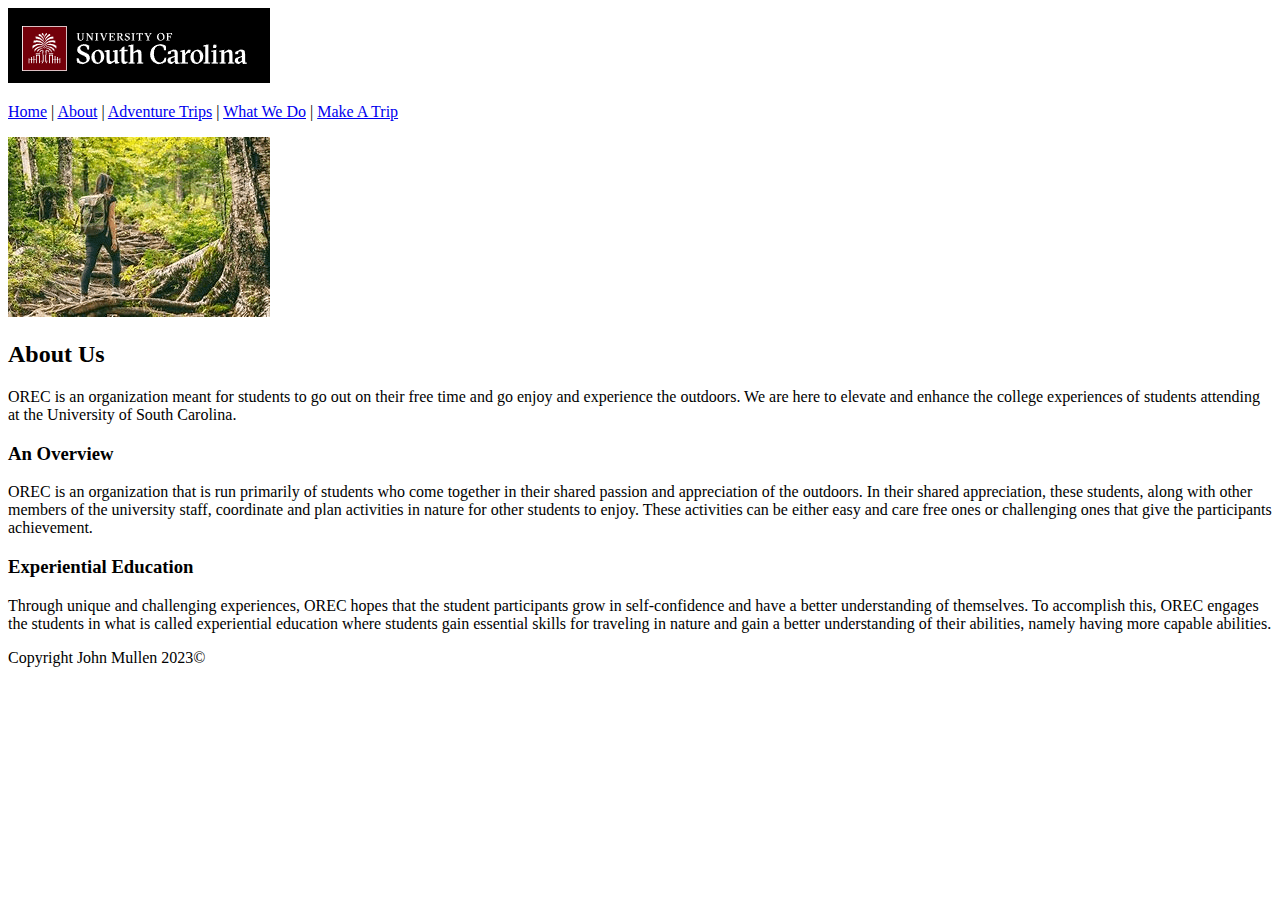
==== aboutpage.html @ f01e59d7 "Add files via upload" ====
<!DOCTYPE html>
<html lang="en">
    <head>
       <meta charset="UTF-8"> 
       <title>About Page</title>
    </head>
    <body>

        <header>
            <section>
                <img src="images/usclogo.png" alt="USC Logo">
                <nav>
                    <p> <a href="homepage.html">Home</a> | <a href="aboutpage.html">About</a> | <a href="experiences.html">Adventure Trips</a> | <a href="whatwedo.html">What We Do</a> | <a href="formpage.html">Make A Trip</a></p>
                </nav>
                <img src="images/hiking1.png" alt="Hiking1 picture">
            </section>
        </header>

        <main>
            <section>
                <h2>About Us</h2>
                    <article>
                        OREC is an organization meant for students to go out on their free time and go enjoy and experience the outdoors. We are here to elevate and enhance the college experiences of students attending at the University of South Carolina. 
                    </article>
            </section>
            
            <section>
                <h3>An Overview</h3>
                    <article>
                        OREC is an organization that is run primarily of students who come together in their shared passion and appreciation of the outdoors. In their shared appreciation, these students, along with other members of the university staff, coordinate and plan activities in nature for other students to enjoy. These activities can be either easy and care free ones or challenging ones that give the participants achievement. 
                    </article>
            </section>

            <section>
                <h3>Experiential Education</h3>
                    <article>
                        Through unique and challenging experiences, OREC hopes that the student participants grow in self-confidence and have a better understanding of themselves. To accomplish this, OREC engages the students in what is called experiential education where students gain essential skills for traveling in nature and gain a better understanding of their abilities, namely having more capable abilities.
                    </article>
            </section>
            
        </main>
        <footer><p>Copyright John Mullen 2023©</p></footer>
    </body>
</html>
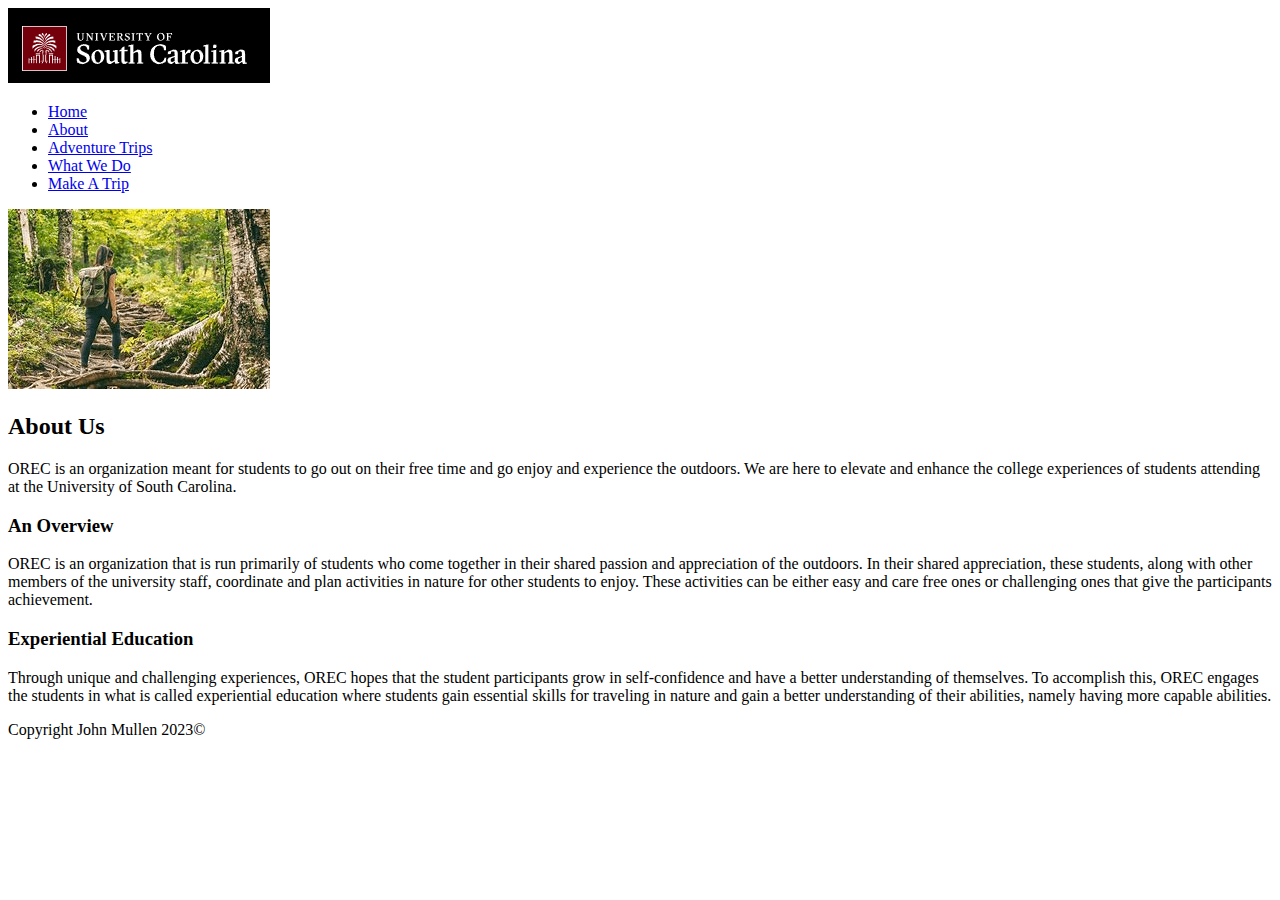
==== commit 42308d49: "Update aboutpage.html" ====
--- a/aboutpage.html
+++ b/aboutpage.html
@@ -2,7 +2,20 @@
 <html lang="en">
     <head>
        <meta charset="UTF-8"> 
+       <meta name="keywords" content="Outdoors, Hiking, Mountains, Camping, University of South Carolina, Backpacking, Campus Recreation, Outdoor Recreation, Rock climbing, Bouldering, Surfing, Paddleboarding">
+       <meta name="description" content="University of South Carolina's Outdoor Recreation department">
+       <meta name="author" content="John Mullen">
+       <meta name="viewport" content="width=device-width, initial-scale=1.0">
        <title>About Page</title>
+       <!-- Google tag (gtag.js) -->
+        <script async src="https://www.googletagmanager.com/gtag/js?id=G-T4TJJ63J3C"></script>
+        <script>
+            window.dataLayer = window.dataLayer || [];
+            function gtag(){dataLayer.push(arguments);}
+            gtag('js', new Date());
+
+            gtag('config', 'G-T4TJJ63J3C');
+        </script>
     </head>
     <body>
 
@@ -10,7 +23,13 @@
             <section>
                 <img src="images/usclogo.png" alt="USC Logo">
                 <nav>
-                    <p> <a href="homepage.html">Home</a> | <a href="aboutpage.html">About</a> | <a href="experiences.html">Adventure Trips</a> | <a href="whatwedo.html">What We Do</a> | <a href="formpage.html">Make A Trip</a></p>
+                    <ul>
+                        <li><a href="index.html">Home</a></li>
+                        <li><a href="aboutpage.html">About</a></li>
+                        <li><a href="experiences.html">Adventure Trips</a></li>
+                        <li><a href="whatwedo.html">What We Do</a></li>
+                        <li><a href="formpage.html">Make A Trip</a></li>
+                    </ul>
                 </nav>
                 <img src="images/hiking1.png" alt="Hiking1 picture">
             </section>
@@ -41,4 +60,4 @@
         </main>
         <footer><p>Copyright John Mullen 2023©</p></footer>
     </body>
-</html>+</html>
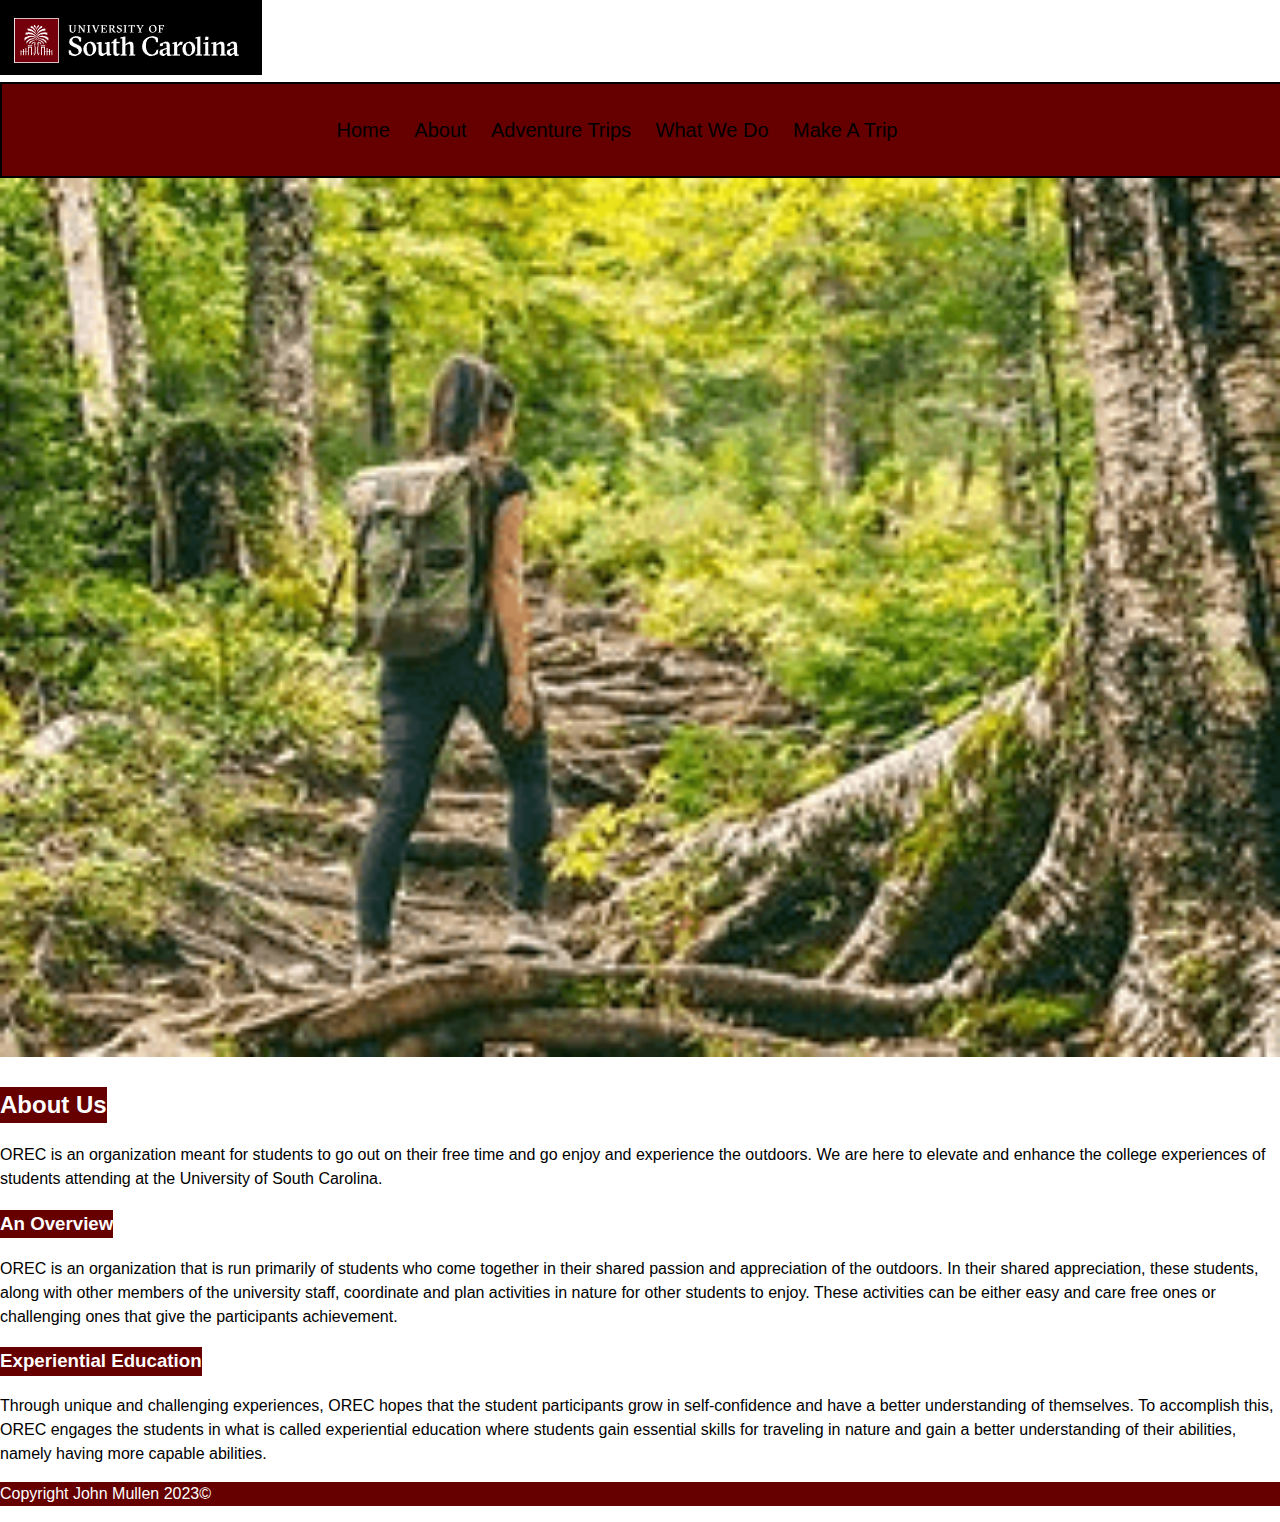
==== commit 3906c695: "Update aboutpage.html" ====
--- a/aboutpage.html
+++ b/aboutpage.html
@@ -7,6 +7,7 @@
        <meta name="author" content="John Mullen">
        <meta name="viewport" content="width=device-width, initial-scale=1.0">
        <title>About Page</title>
+       <link rel="stylesheet" href="finalwebsite.css">
        <!-- Google tag (gtag.js) -->
         <script async src="https://www.googletagmanager.com/gtag/js?id=G-T4TJJ63J3C"></script>
         <script>
@@ -21,7 +22,7 @@
 
         <header>
             <section>
-                <img src="images/usclogo.png" alt="USC Logo">
+                <img src="images/usclogo.png" alt="USC Logo" id="logo">
                 <nav>
                     <ul>
                         <li><a href="index.html">Home</a></li>
@@ -31,7 +32,7 @@
                         <li><a href="formpage.html">Make A Trip</a></li>
                     </ul>
                 </nav>
-                <img src="images/hiking1.png" alt="Hiking1 picture">
+                <img src="images/hiking1.png" alt="Picture of a woman hiking in the forest." id="main">
             </section>
         </header>
 
--- a/finalwebsite.css
+++ b/finalwebsite.css
@@ -0,0 +1,107 @@
+/* Global configuration*/
+
+
+/* basic body configuration*/
+body{ 
+    font-size: 16px;
+    line-height: 1.5;
+    font-family: Verdana, Geneva, Tahoma, sans-serif;
+    margin: 0;
+}
+
+/*header background and font color*/
+h2,h3{
+    display: inline-flex;
+    background-color: #660000;
+    color: white;
+}
+
+/*the the header as the entire screen width */
+header{ 
+    width: 100%; 
+    margin-left: auto;
+    margin-right: auto;
+}
+
+/*navigation bar full the width of the screen*/
+header nav{
+    width: 100%;
+    margin-left: auto;
+    margin-right: auto;
+
+
+}
+
+ul{
+    max-width: 1200px;
+}
+
+/*logo image stays in the top left corner*/
+head section #logo { 
+    position: fixed;
+    top: 0;
+    left: 0;
+    z-index: 2;
+}
+/*main image before text*/
+header section #main{
+    width: 100%;
+    max-height: 35%;
+    float: left;
+    padding-bottom: 10px;
+    z-index: 1;
+
+}
+/* images within the text*/
+section .main{
+    float: right;
+    border-style: solid;
+    border-width: 1px;
+    border-color: black;
+}
+/*background space around the nav bar */
+nav ul{
+    padding: 15px; 
+}
+
+
+/*footer config*/
+footer{ 
+    background-color: #660000;
+}
+
+footer p{
+    color: white;
+}
+/*navigation bar*/
+
+/*background and border color*/
+nav{
+    background-color: #660000;
+    border: 2px solid black;
+    text-align: center;
+}
+
+/*puts the links on the same line*/
+ul li{
+    list-style-type: none;
+    display: inline-block;
+    text-align:center;
+}
+
+/*link character config*/
+ul a{
+    font: bold;
+    text-decoration: none;
+    color: black;
+    text-align: center;
+    padding: 10px;
+    font-size: 20px;
+}
+
+/*mouse hovering over the links*/
+ul a:hover{
+    background-color: #ff0000;  
+    color: white;
+}
+
